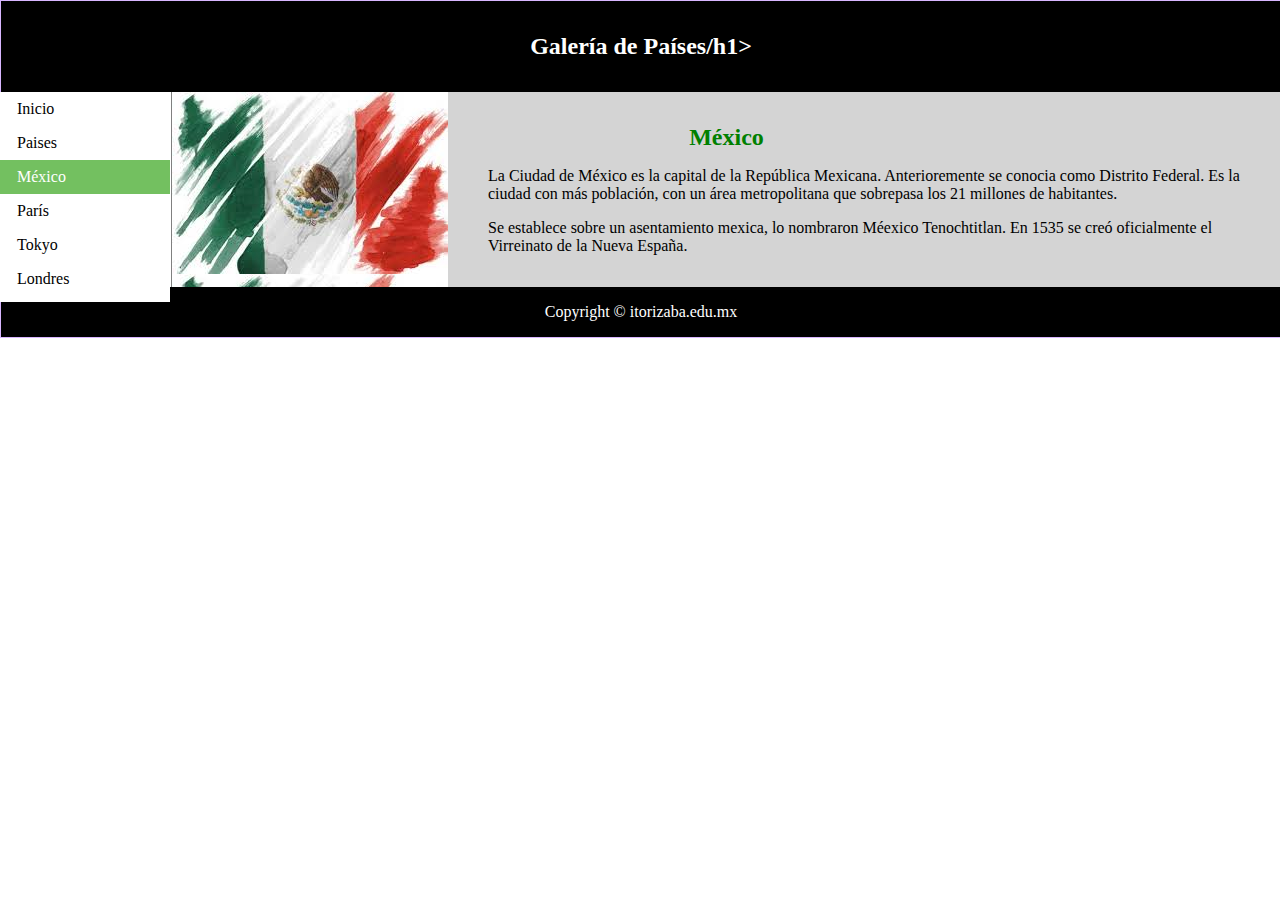
==== Mexico.html @ a3f6cba1 "Add files via upload" ====
﻿<!DOCTYPE html>
<html>
<head>
  <meta charset="utf-8">
  <meta name="description" content="Blog PQG">
  <meta name="keywords" content="México,Tokyo,Londres,Paris">
    <!-- Cuidado con el tiempo de recarga
    <meta http‐equiv="refresh" content="20;URL=./1DivSemanticaEstilos.htm" >
    -->
  <meta name="viewport" content="width=device-width, initial-scale=1.0">
  <link rel="stylesheet"  type="text/css" href="css/estiloPais.css">
  <title>México</title>

  <style>
    body {
        margin: 0;
    }
    
    ul {
    
        list-style-type: none;
        margin-top: -16px;
        margin-bottom: 30px;
        margin-left: -20px;
        padding: 0;
        height: 50px;
        width: 173px;
        background-color: #ffffff;
        position: fixed;
        height: 210px;
        overflow: auto;
    }
    
    li a {
        display: block;
        color: #000;
        padding: 8px 20px;
        text-decoration: none;
    }
    
    li a.active {
        background-color: #73c060;
        color: white;
    }
    
    li a:hover:not(.active) {
        background-color: rgb(193, 255, 191);
        color: white;
    }
    
    a:hover{
      transform: scaleY(1.3);
      font-style:  italic ;
    }
    </style>

</head>

  </head>

<body>
<div class="contenedor">
<header>
  <h1>Galer&iacute;a de Pa&iacute;ses/h1>
</header>

<nav>
  <ul>
    <li><a href="https://clauxbee.github.io/menu/">Inicio</a></li>
    <li><a href="index.html">Paises</a></li>
    <li><a class="active" href="#home">M&eacute;xico</a></li>
    <li><a href="Paris.html">Par&iacute;s</a></li>
    <li><a href="Tokyo.html">Tokyo</a></li>
    <li><a href="Londres.html">Londres</a></li>
    <li><a href="Corea.html">Corea</a></li>

  </ul>
  </nav>
  <section>

  	<article class="banderaMex">
  	   <h1> <span id="mexico">M&eacute;xico</span></h1>

         <p>La Ciudad de M&eacute;xico es la capital de la Rep&uacute;blica Mexicana. Anterioremente se conocia como Distrito Federal. Es la ciudad con m&aacute;s poblaci&oacute;n, con un &aacute;rea metropolitana que sobrepasa los 21 millones de habitantes.</p>
    	   <p>Se establece sobre un asentamiento mexica, lo nombraron M&eacute;exico Tenochtitlan. En 1535 se cre&oacute; oficialmente el Virreinato de la Nueva España.</p>

      </article>

    </section>
  <footer>Copyright &copy; itorizaba.edu.mx</footer>

</div>

</body>
</html>
---- css/estiloPais.css ----
div.contenedor{
    width: 100%;
    border: 1px solid rgb(216, 182, 255);
}

header, footer {
    padding: 1em;
    color: white;
    background-color: rgb(0, 0, 0);
    clear: left;
    text-align: center;
}

nav {
    float: left;
    max-width: 160px;
    margin: 0;
    padding: 1em;

}

nav ul {
    list-style-type: none; /* elimina viñeta*/
    padding: 0;
}

nav ul a {
    text-decoration: none;

}

a.active {
    color: rgb(255, 0, 170);
}

article {
    margin-left: 170px;
    border-left: 1px solid gray;
    padding: 1em;
    overflow: hidden;
    background-color: #d4d4d4;
    background-repeat:repeat-y; /*no-repeat;*/
    /*background-size:300px 180px;*/
}

p{
  margin-left: 300px;
}

h1{
  text-align:center;
  font-size: 150%;
}

#ciudades{
  color:#401053;
}

#corea{
color: #4e4bf7;
}

#mexico{
  color:green;
}

#londres{
  color:red;
}

#paris{
  color:blue;
}

#tokyo{
  color:FireBrick;
}

.banderaPaises{
  background-image: url("../img/mundo.jpg");

  }
.banderaMex{
  background-image: url("../img/mexico.jpg");
  }
.banderaLon{
  background-image: url("../img/londres.jpg");
}
.banderaPar{
  background-image: url("../img/paris.jpg");
}
.banderaTok{
  background-image: url("../img/tokyo.jpg");
}
.banderaCor{
   background-image: url("../img/corea.png");
}
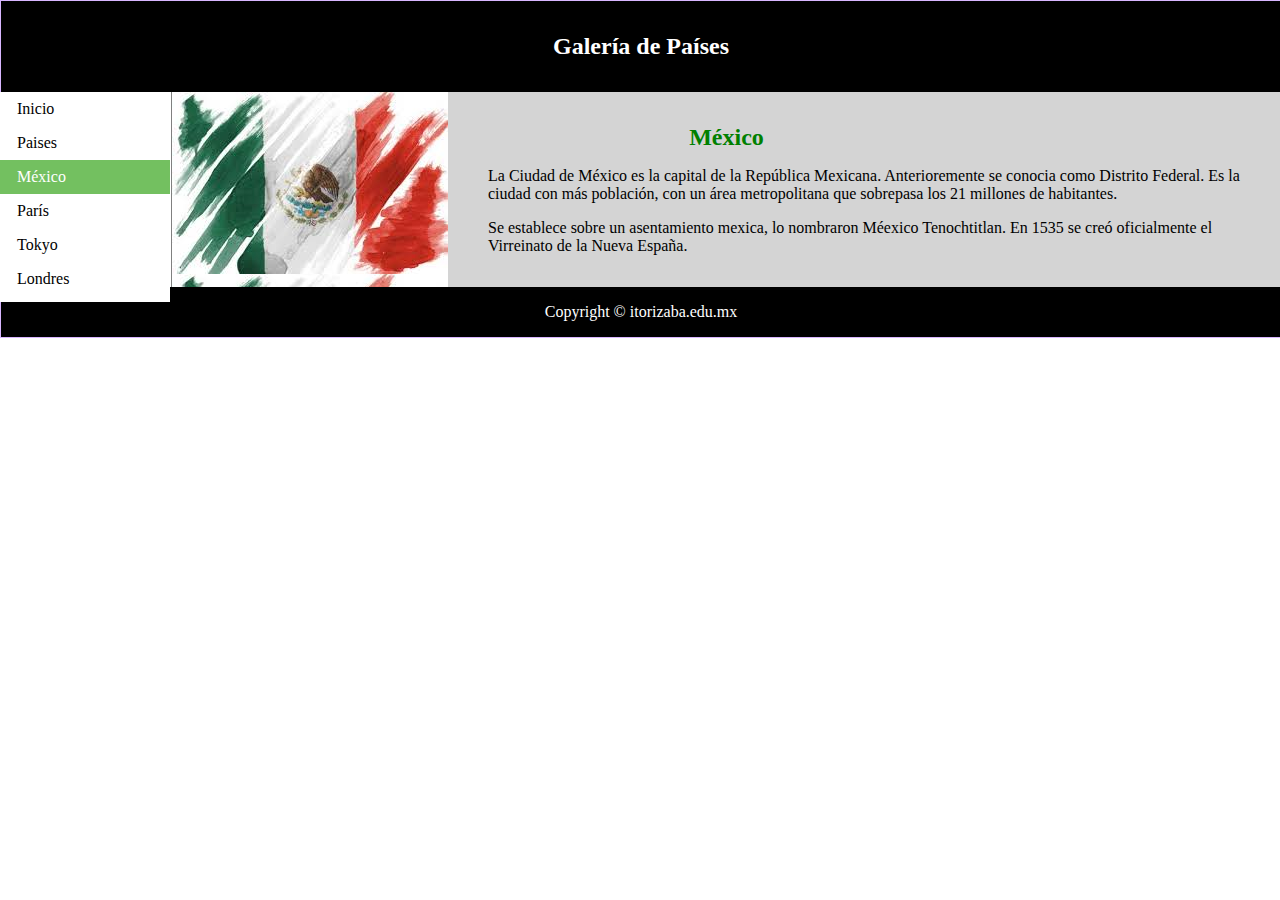
==== commit b4be56b8: "Update Mexico.html" ====
--- a/Mexico.html
+++ b/Mexico.html
@@ -61,7 +61,7 @@
 <body>
 <div class="contenedor">
 <header>
-  <h1>Galer&iacute;a de Pa&iacute;ses/h1>
+  <h1>Galer&iacute;a de Pa&iacute;ses</h1>
 </header>
 
 <nav>
